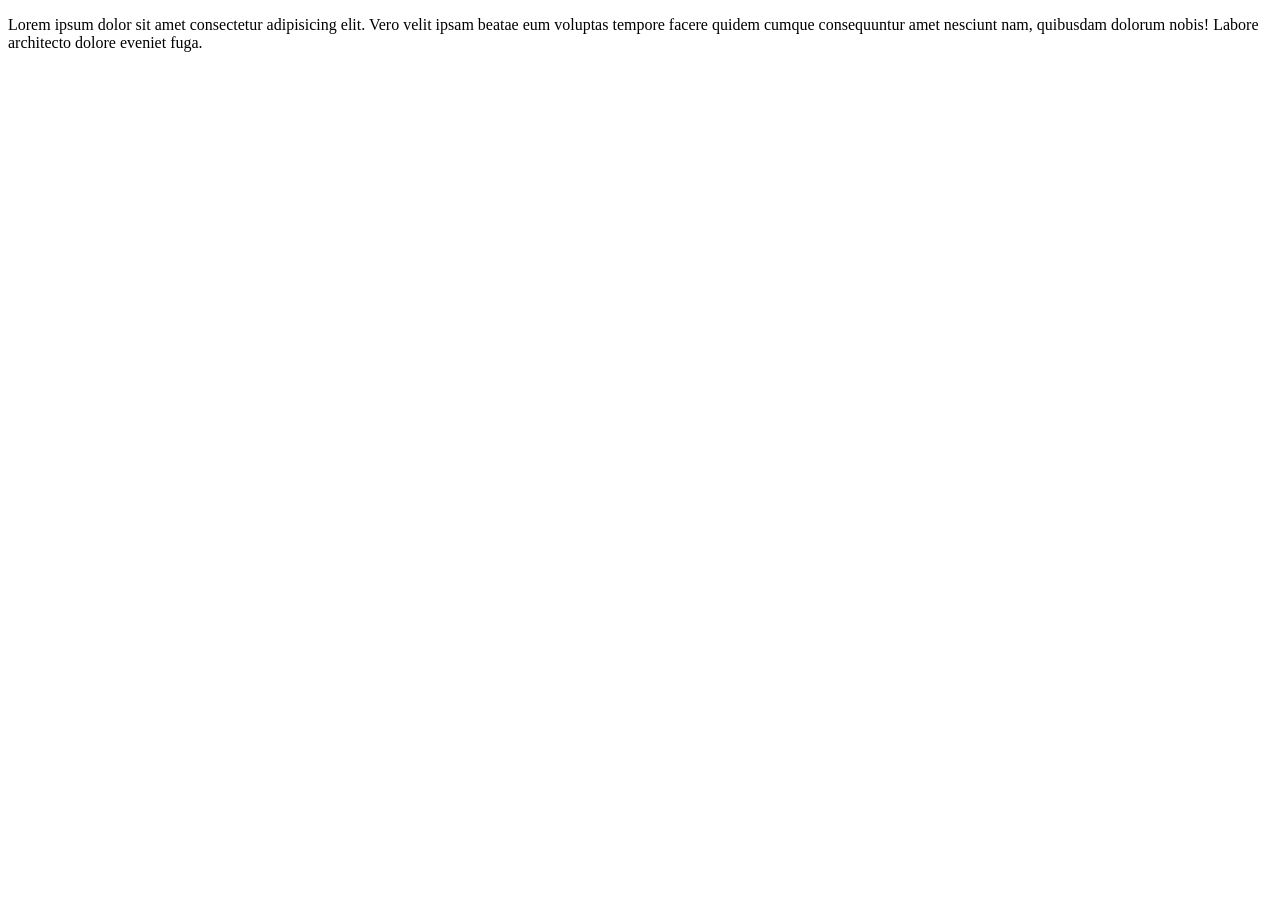
==== change.html @ 2bb51511 "Version 2" ====
<!DOCTYPE html>
<html lang="en">
<head>
    <meta charset="UTF-8">
    <meta name="viewport" content="width=device-width, initial-scale=1.0">
    <title>Document</title>
</head>
<body>
    <p>Lorem ipsum dolor sit amet consectetur adipisicing elit. Vero velit ipsam beatae eum voluptas tempore facere quidem cumque consequuntur amet nesciunt nam, quibusdam dolorum nobis! Labore architecto dolore eveniet fuga.</p>
</body>
</html>
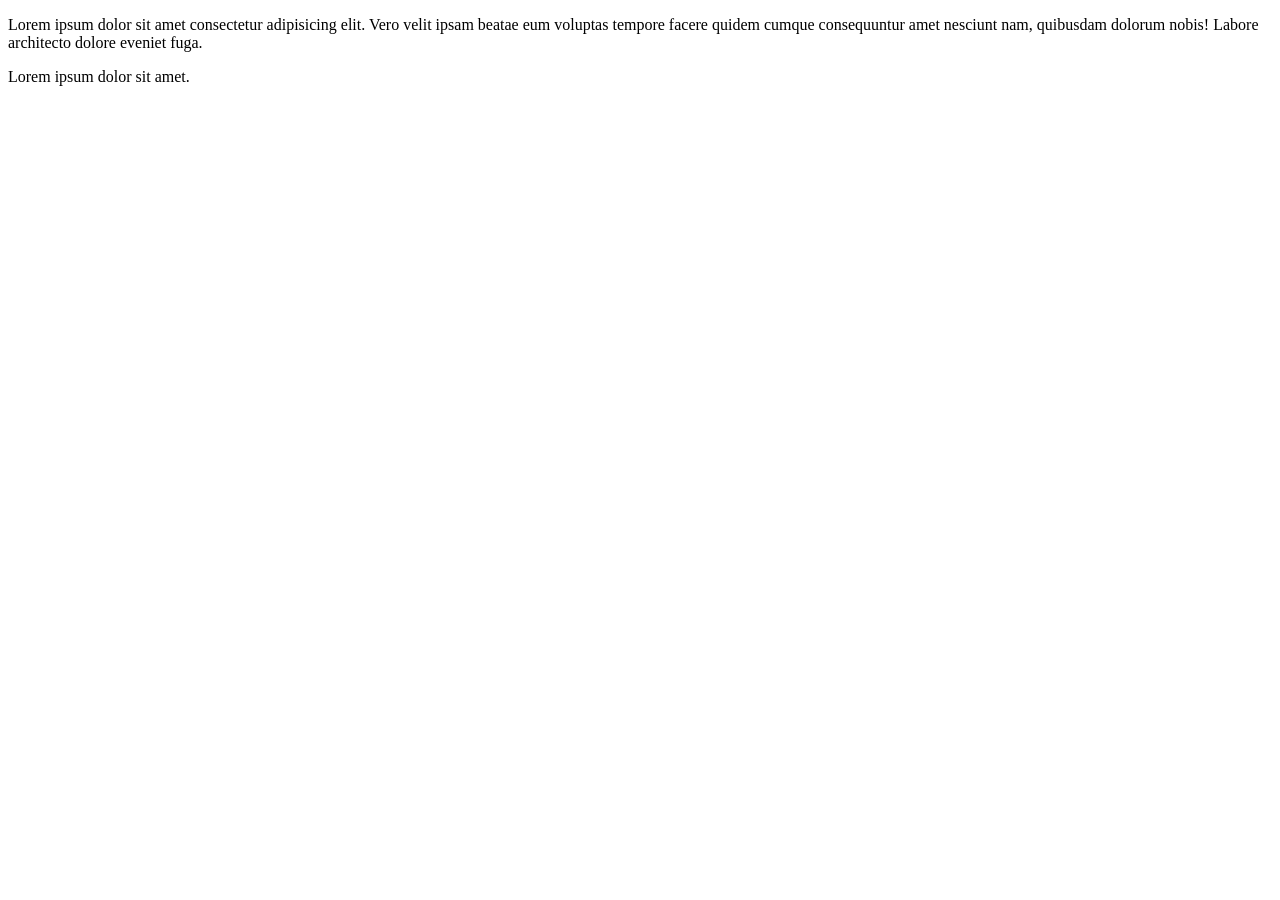
==== commit 517a9a7a: "Version 2" ====
--- a/change.html
+++ b/change.html
@@ -7,5 +7,6 @@
 </head>
 <body>
     <p>Lorem ipsum dolor sit amet consectetur adipisicing elit. Vero velit ipsam beatae eum voluptas tempore facere quidem cumque consequuntur amet nesciunt nam, quibusdam dolorum nobis! Labore architecto dolore eveniet fuga.</p>
+    <P>Lorem ipsum dolor sit amet.</P>
 </body>
 </html>
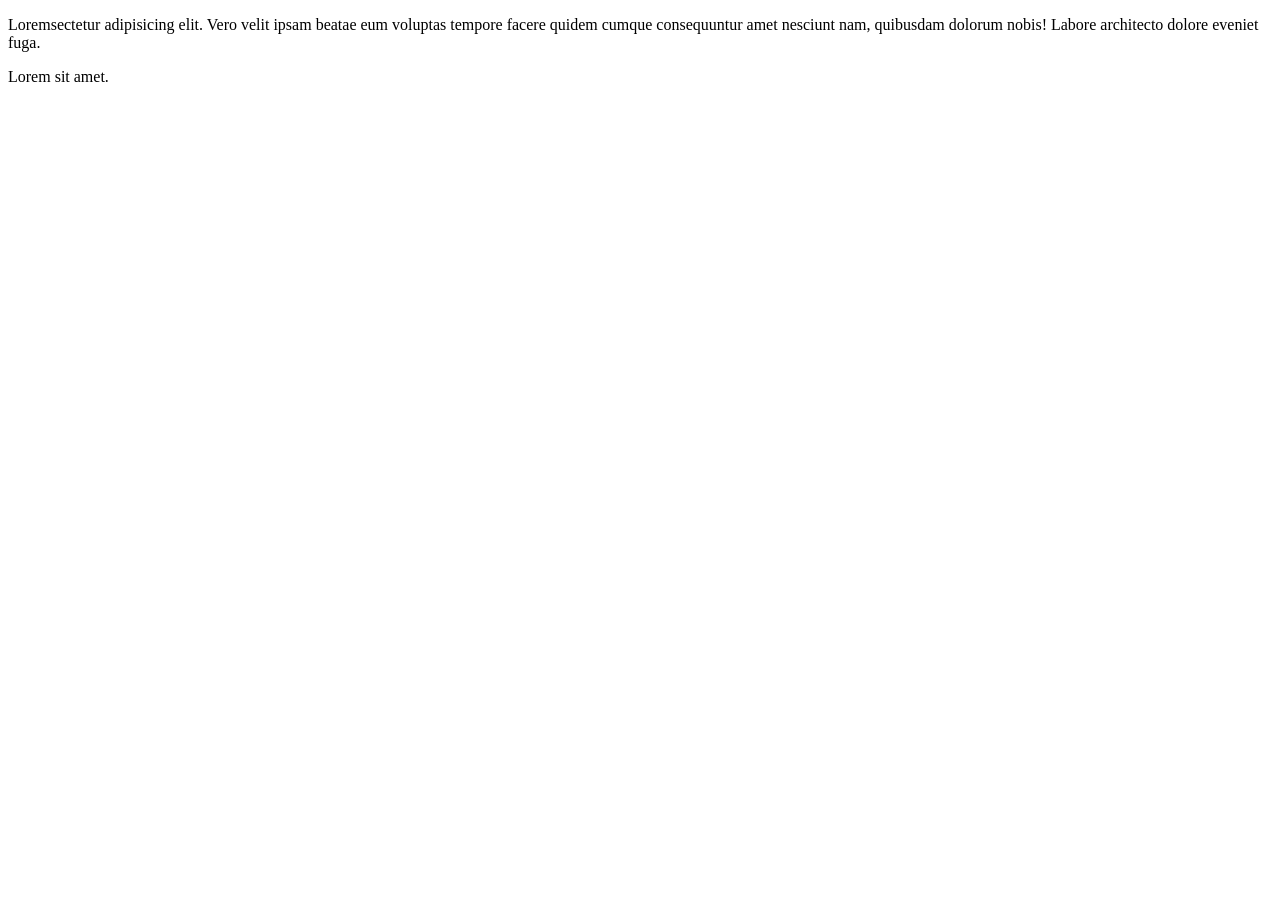
==== commit c77954d5: "Version 3" ====
--- a/change.html
+++ b/change.html
@@ -6,7 +6,7 @@
     <title>Document</title>
 </head>
 <body>
-    <p>Lorem ipsum dolor sit amet consectetur adipisicing elit. Vero velit ipsam beatae eum voluptas tempore facere quidem cumque consequuntur amet nesciunt nam, quibusdam dolorum nobis! Labore architecto dolore eveniet fuga.</p>
-    <P>Lorem ipsum dolor sit amet.</P>
+    <p>Loremsectetur adipisicing elit. Vero velit ipsam beatae eum voluptas tempore facere quidem cumque consequuntur amet nesciunt nam, quibusdam dolorum nobis! Labore architecto dolore eveniet fuga.</p>
+    <P>Lorem sit amet.</P>
 </body>
 </html>
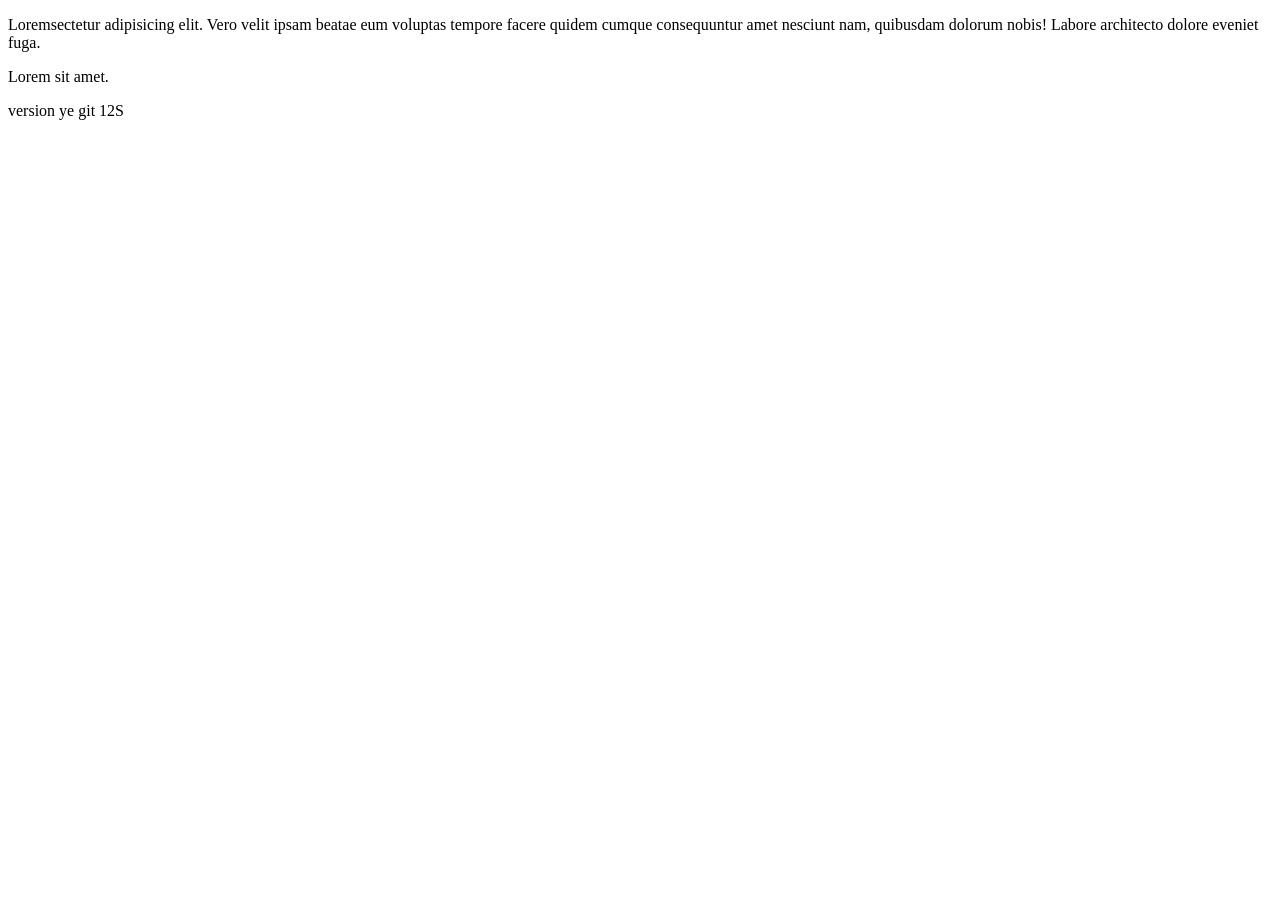
==== commit 4822f7b2: "Version 12" ====
--- a/change.html
+++ b/change.html
@@ -8,5 +8,7 @@
 <body>
     <p>Loremsectetur adipisicing elit. Vero velit ipsam beatae eum voluptas tempore facere quidem cumque consequuntur amet nesciunt nam, quibusdam dolorum nobis! Labore architecto dolore eveniet fuga.</p>
     <P>Lorem sit amet.</P>
+    <P>version ye git 12S
+    </P>
 </body>
 </html>
